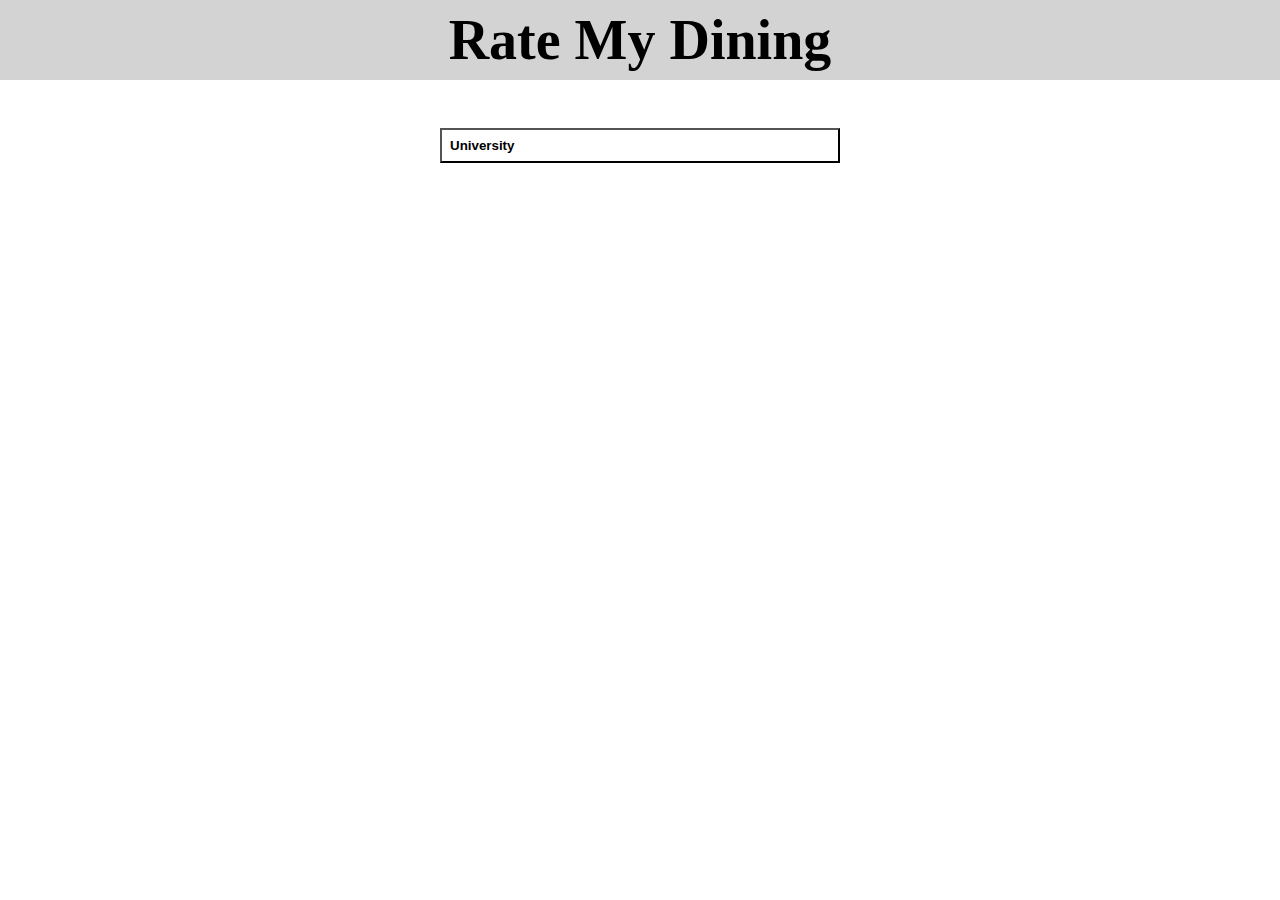
==== index.html @ 8ba3708b "Create a draft for website" ====
<!DOCTYPE html>
<html lang="en">
<head>
    <meta charset="UTF-8">
    <meta name="viewport" content="width=device-width, initial-scale=1.0">
    <title>Rate My Dining</title>
    <link rel="stylesheet" href="style.css">
    <script src="script.js" defer></script>
</head>
<body>
    <div id="page">
        <div id="header">
            <h1>Rate My Dining</h1>
        </div> 
        <button id="search">University</button>
        <div id="drop"></div>
        <div id="footer"></div>
   </div>
</body>
</html>
---- style.css ----
*{
    margin: 0;
    padding: 0;
}

#page{
    display: flex;
    flex-direction: column;
}

#header{
    flex: 1;
    background-color: lightgray;
}

h1{
    font-weight: 900;
    font-size: 56px;
    margin: 0 auto;
    text-align: center;
    padding: 8px
}

#search{
    width: 400px;
    margin: 0 auto;
    margin-top: 48px;
    text-align: left;
    padding: 8px;
    font-weight: 550;
    background-color: white;
}

#drop{
    display: flex;
    flex-direction: column;
    margin: 0 auto;
    width: 400px;
}

a{
    color: black;
    text-decoration: none;
    padding: 8px;
    background-color: lightgray;
}
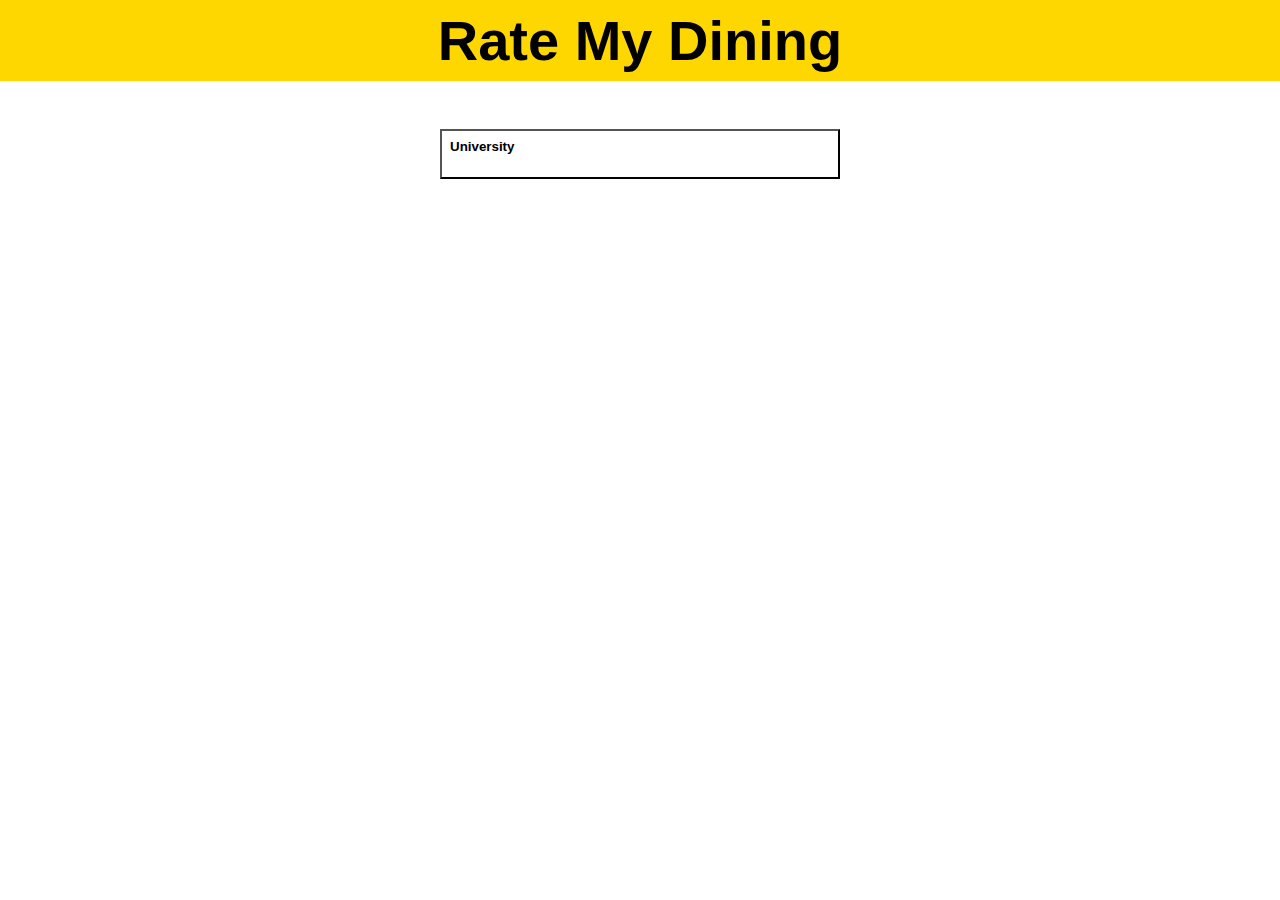
==== commit 034c3595: "Complete a working draft" ====
--- a/index.html
+++ b/index.html
@@ -12,7 +12,9 @@
         <div id="header">
             <h1>Rate My Dining</h1>
         </div> 
-        <button id="search">University</button>
+        <button id="search">University
+            <img src="https://static.thenounproject.com/png/1123247-200.png" id="img">
+        </button>
         <div id="drop"></div>
         <div id="footer"></div>
    </div>
--- a/style.css
+++ b/style.css
@@ -1,4 +1,8 @@
+@import url('https://fonts.cdnfonts.com/css/italiana');
+
+
 *{
+    font-family: 'Italiana', sans-serif;
     margin: 0;
     padding: 0;
 }
@@ -10,7 +14,7 @@
 
 #header{
     flex: 1;
-    background-color: lightgray;
+    background-color: gold;
 }
 
 h1{
@@ -43,4 +47,10 @@
     text-decoration: none;
     padding: 8px;
     background-color: lightgray;
+}
+
+img{
+    margin-left: 310px;
+    height: 10px;
+    width: 10px;
 }